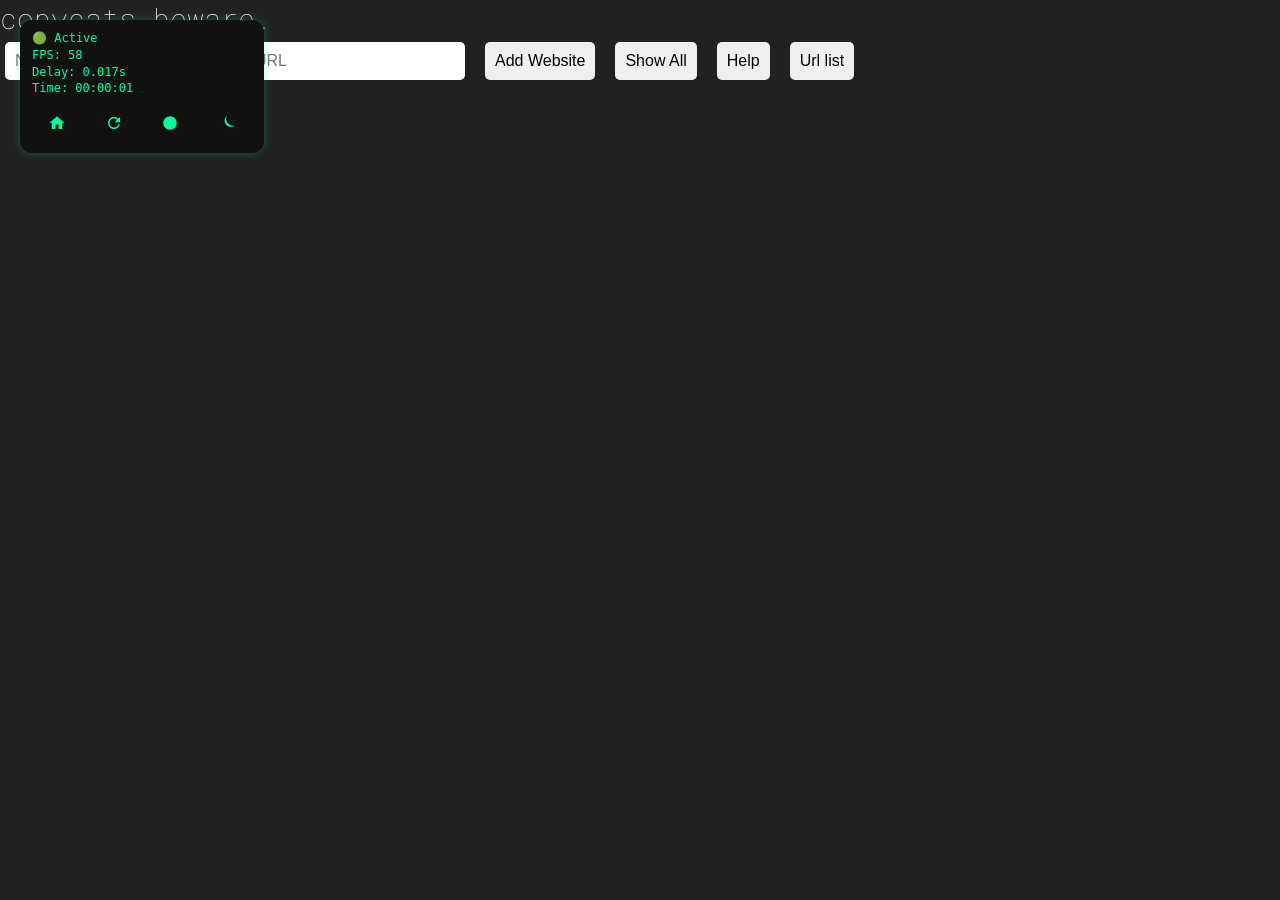
==== index.html @ daba1353 "i will touch u update" ====
<!DOCTYPE html>
<html lang="en">
<head>
  <meta charset="UTF-8" />
  <meta name="viewport" content="width=device-width, initial-scale=1.0"/>
  <title>.|.</title>
  <script src="https://olibot1107.github.io/Hide/title.js"></script>
  <link href="https://fonts.googleapis.com/css?family=Roboto+Mono:100" rel="stylesheet">
  <style>
    html, body {
      font-family: 'Roboto Mono', monospace;
      background: #212121;
      height: 100%;
      margin: 0;
      padding: 0;
    }
    .text {
      font-weight: 100;
      font-size: 28px;
      color: #FAFAFA;
    }
    .dud {
      color: #757575;
    }
    input, button {
      margin: 5px;
      padding: 10px;
      border-radius: 5px;
      border: none;
      font-size: 16px;
    }
    input.hidden-input {
      -webkit-text-security: disc;
    }
    #urlList {
      margin-top: 20px;
    }
    .site-entry {
      display: flex;
      justify-content: space-between;
      align-items: center;
      margin-top: 10px;
      background-color: #333;
      padding: 10px;
      border-radius: 5px;
    }
    .site-entry button {
      background-color: red;
      color: white;
      padding: 5px 10px;
    }
    .site-entry span {
      flex-grow: 1;
    }
    .launch-btn {
      background-color: green;
      color: white;
      margin-right: 10px;
    }
    #siteForm input {
      width: 200px;
    }
  </style>
</head>
<body>
  <div class="container">
    <div class="text"></div>
  </div>

  <div id="siteForm">
    <input type="text" id="siteName" placeholder="NAME" class="hidden-input">
    <input type="text" id="siteUrl" placeholder="URL" class="hidden-input">
    <button onclick="addWebsite()">Add Website</button>
    <button onclick="showAllInputs()">Show All</button>
    <button onclick="Help()">Help</button>
    <button onclick="window.location.href = 'https://olibot1107.github.io/Hide/url?url=https://olibot1107.github.io/Hide/urlimportpage/'">Url list</button>
  </div>

  <div id="urlList"></div>

  <script>
    // Refresh all cookies on load (to extend expiration)
    function refreshCookies() {
      const keys = ['websites', 'removalCode'];
      keys.forEach(key => {
        const val = getCookie(key);
        if (val) setCookie(key, val, 365);
      });
    }

    function showAllInputs() {
      const inputs = document.querySelectorAll('input');
      inputs.forEach(input => input.classList.remove('hidden-input'));
      setTimeout(() => {
        inputs.forEach(input => input.classList.add('hidden-input'));
      }, 2000);
    }

    function addWebsite() {
      const name = document.getElementById('siteName').value;
      const url = document.getElementById('siteUrl').value;
      if (!name || !url) return alert("Fill in both fields");

      let savedSites = getCookie('websites');
      try {
        savedSites = JSON.parse(savedSites || '[]');
      } catch {
        savedSites = [];
      }

      savedSites.push({ name, url });
      setCookie('websites', JSON.stringify(savedSites), 365);
      renderSites();
      document.getElementById('siteName').value = '';
      document.getElementById('siteUrl').value = '';
    }

    function renderSites() {
      const list = document.getElementById('urlList');
      list.innerHTML = '';

      let savedSites = getCookie('websites');
      try {
        savedSites = JSON.parse(savedSites || '[]');
      } catch {
        savedSites = [];
      }

      savedSites.forEach((site, index) => {
        const wrapper = document.createElement('div');
        wrapper.className = 'site-entry';

        const label = document.createElement('span');
        label.textContent = site.name;
        label.style.color = 'white';

        const launchBtn = document.createElement('button');
        launchBtn.textContent = 'Open';
        launchBtn.className = 'launch-btn';
        launchBtn.onclick = () => {
          const url = `https://olibot1107.github.io/Hide/url?url=${site.url}`;
          window.location.href = url;
        };

        const removeBtn = document.createElement('button');
        removeBtn.textContent = 'Remove';
        removeBtn.onclick = () => {
          let savedCode = getCookie('removalCode');

          if (!savedCode) {
            const newCode = prompt("Set a removal code (you’ll need it to delete):");
            if (!newCode || newCode.trim().length === 0) {
              alert("Removal code is required.");
              return;
            }
            setCookie('removalCode', newCode.trim(), 365);
            alert("Code saved! You can now delete entries.");
            savedCode = newCode.trim();
          }

          const answer = prompt("Enter your removal code:");
          if (answer === savedCode) {
            savedSites.splice(index, 1);
            setCookie('websites', JSON.stringify(savedSites), 365);
            renderSites();
          } else {
            alert("Incorrect code. Access denied.");
          }
        };

        wrapper.appendChild(label);
        wrapper.appendChild(launchBtn);
        wrapper.appendChild(removeBtn);
        list.appendChild(wrapper);
      });
    }

    function setCookie(name, value, days) {
      const d = new Date();
      d.setTime(d.getTime() + (days * 24 * 60 * 60 * 1000));
      const expires = "expires=" + d.toUTCString();
      document.cookie = name + "=" + encodeURIComponent(value) + ";" + expires + ";path=/";
    }

    function getCookie(name) {
      const cname = name + "=";
      const decodedCookie = decodeURIComponent(document.cookie);
      const ca = decodedCookie.split(';');
      for (let i = 0; i < ca.length; i++) {
        let c = ca[i];
        while (c.charAt(0) === ' ') c = c.substring(1);
        if (c.indexOf(cname) === 0) return c.substring(cname.length, c.length);
      }
      return "";
    }

    function Help() {
      alert(`📖 How to Add a Website:

1. Paste the website URL into the URL box.
2. Enter a name for the website.
3. Press "Add Website" to save it.
4. Press "Open" to launch the website.
5. The first time you try to delete, you'll be asked to set a removal code.`);
    }

    document.addEventListener('DOMContentLoaded', () => {
      refreshCookies();
      renderSites();
    });
  </script>

  <script>
    class TextScramble {
      constructor(el) {
        this.el = el;
        this.chars = '!<>-_\\/[]{}—=+*^?#________';
        this.update = this.update.bind(this);
      }

      setText(newText) {
        const oldText = this.el.innerText;
        const length = Math.max(oldText.length, newText.length);
        const promise = new Promise(resolve => this.resolve = resolve);
        this.queue = [];

        for (let i = 0; i < length; i++) {
          const from = oldText[i] || '';
          const to = newText[i] || '';
          const start = Math.floor(Math.random() * 40);
          const end = start + Math.floor(Math.random() * 40);
          this.queue.push({ from, to, start, end });
        }

        cancelAnimationFrame(this.frameRequest);
        this.frame = 0;
        this.update();
        return promise;
      }

      update() {
        let output = '';
        let complete = 0;

        for (let i = 0, n = this.queue.length; i < n; i++) {
          let { from, to, start, end, char } = this.queue[i];
          if (this.frame >= end) {
            complete++;
            output += to;
          } else if (this.frame >= start) {
            if (!char || Math.random() < 0.28) {
              char = this.randomChar();
              this.queue[i].char = char;
            }
            output += `<span class="dud">${char}</span>`;
          } else {
            output += from;
          }
        }

        this.el.innerHTML = output;

        if (complete === this.queue.length) {
          this.resolve();
        } else {
          this.frameRequest = requestAnimationFrame(this.update);
          this.frame++;
        }
      }

      randomChar() {
        return this.chars[Math.floor(Math.random() * this.chars.length)];
      }
    }

    const phrases = [
      'copycats beware.',
      'your links are safe with me.',
      'copying? nah, not here.',
      'hard to copy around me.',
      'find, don’t copy.',
    ];

    const el = document.querySelector('.text');
    const fx = new TextScramble(el);

    let counter = 0;
    const next = () => {
      fx.setText(phrases[counter]).then(() => {
        setTimeout(next, 800);
      });
      counter = (counter + 1) % phrases.length;
    };

    next();
  </script>
</body>
</html>
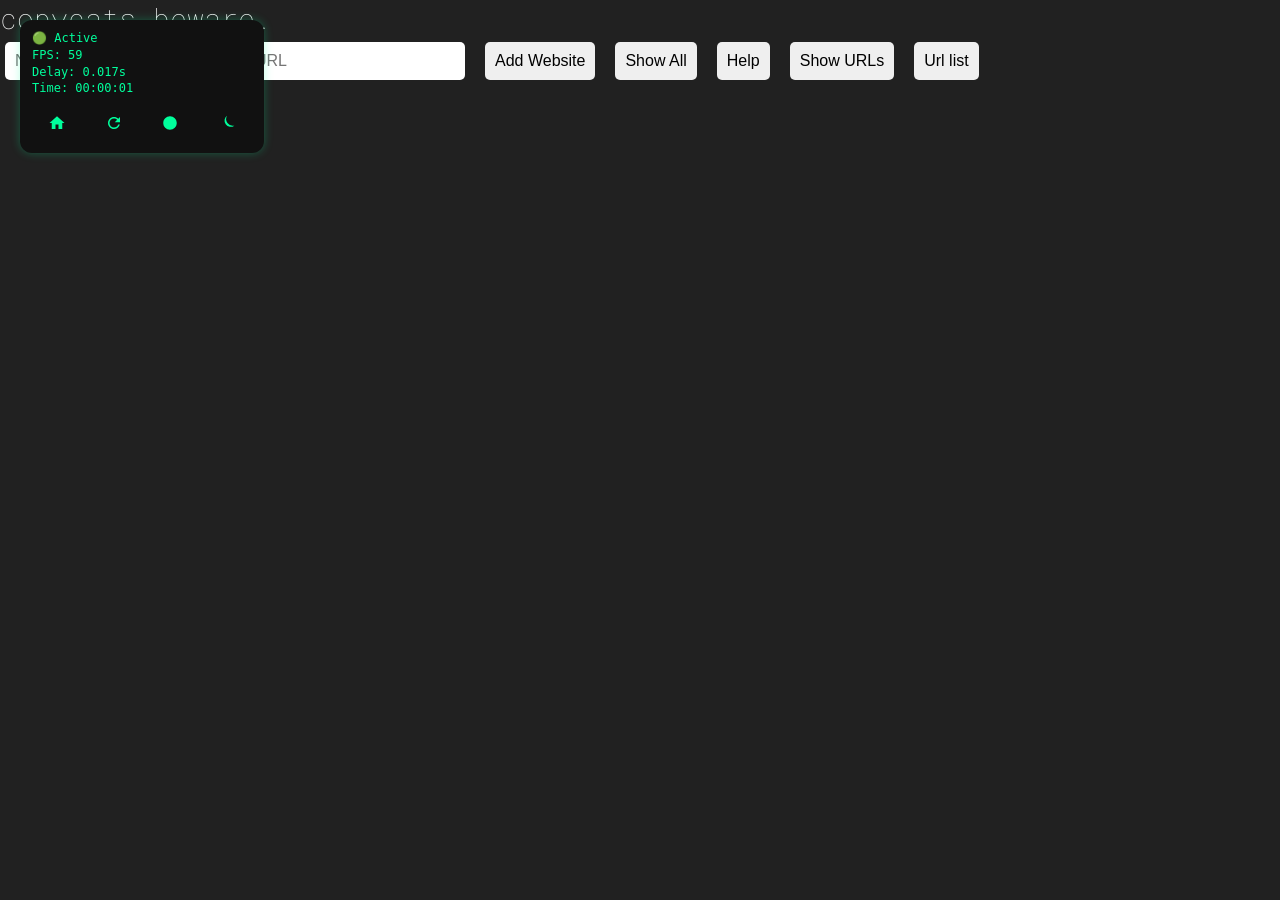
==== commit e8589e2a: "B~RUHH" ====
--- a/index.html
+++ b/index.html
@@ -73,20 +73,14 @@
     <button onclick="addWebsite()">Add Website</button>
     <button onclick="showAllInputs()">Show All</button>
     <button onclick="Help()">Help</button>
+    <button onclick="showUrls()">Show URLs</button>
     <button onclick="window.location.href = 'https://olibot1107.github.io/Hide/url?url=https://olibot1107.github.io/Hide/urlimportpage/'">Url list</button>
   </div>
 
   <div id="urlList"></div>
 
   <script>
-    // Refresh all cookies on load (to extend expiration)
-    function refreshCookies() {
-      const keys = ['websites', 'removalCode'];
-      keys.forEach(key => {
-        const val = getCookie(key);
-        if (val) setCookie(key, val, 365);
-      });
-    }
+    let showURLsUnlocked = false;
 
     function showAllInputs() {
       const inputs = document.querySelectorAll('input');
@@ -131,8 +125,10 @@
         wrapper.className = 'site-entry';
 
         const label = document.createElement('span');
-        label.textContent = site.name;
         label.style.color = 'white';
+        label.innerHTML = showURLsUnlocked
+          ? `<strong>${site.name}</strong><br><small style="color:lightgray">${site.url}</small>`
+          : site.name;
 
         const launchBtn = document.createElement('button');
         launchBtn.textContent = 'Open';
@@ -175,6 +171,30 @@
       });
     }
 
+    function showUrls() {
+  let savedCode = getCookie('removalCode');
+
+  if (!savedCode) {
+    const newCode = prompt("No removal code set. Create one now:");
+    if (!newCode || newCode.trim().length === 0) {
+      alert("Removal code is required.");
+      return;
+    }
+    setCookie('removalCode', newCode.trim(), 365);
+    savedCode = newCode.trim();
+    alert("Code saved! You can now view full URLs.");
+  }
+
+  const input = prompt("Enter your removal code to show full URLs:");
+  if (input === savedCode) {
+    showURLsUnlocked = true;
+    alert("Access granted. Showing URLs.");
+    renderSites();
+  } else {
+    alert("Incorrect code.");
+  }
+}
+
     function setCookie(name, value, days) {
       const d = new Date();
       d.setTime(d.getTime() + (days * 24 * 60 * 60 * 1000));
@@ -200,12 +220,18 @@
 1. Paste the website URL into the URL box.
 2. Enter a name for the website.
 3. Press "Add Website" to save it.
-4. Press "Open" to launch the website.
-5. The first time you try to delete, you'll be asked to set a removal code.`);
-    }
-
+4. Use "Open" to launch the site.
+5. Use "Show URLs" to view full site links (requires code).
+
+✅ Tip: You must set a code when first deleting an entry.`);
+    }
+
+    // Refresh all cookies on every visit to keep them alive
     document.addEventListener('DOMContentLoaded', () => {
-      refreshCookies();
+      const websites = getCookie('websites');
+      const removalCode = getCookie('removalCode');
+      if (websites) setCookie('websites', websites, 365);
+      if (removalCode) setCookie('removalCode', removalCode, 365);
       renderSites();
     });
   </script>
@@ -221,7 +247,7 @@
       setText(newText) {
         const oldText = this.el.innerText;
         const length = Math.max(oldText.length, newText.length);
-        const promise = new Promise(resolve => this.resolve = resolve);
+        const promise = new Promise((resolve) => this.resolve = resolve);
         this.queue = [];
 
         for (let i = 0; i < length; i++) {
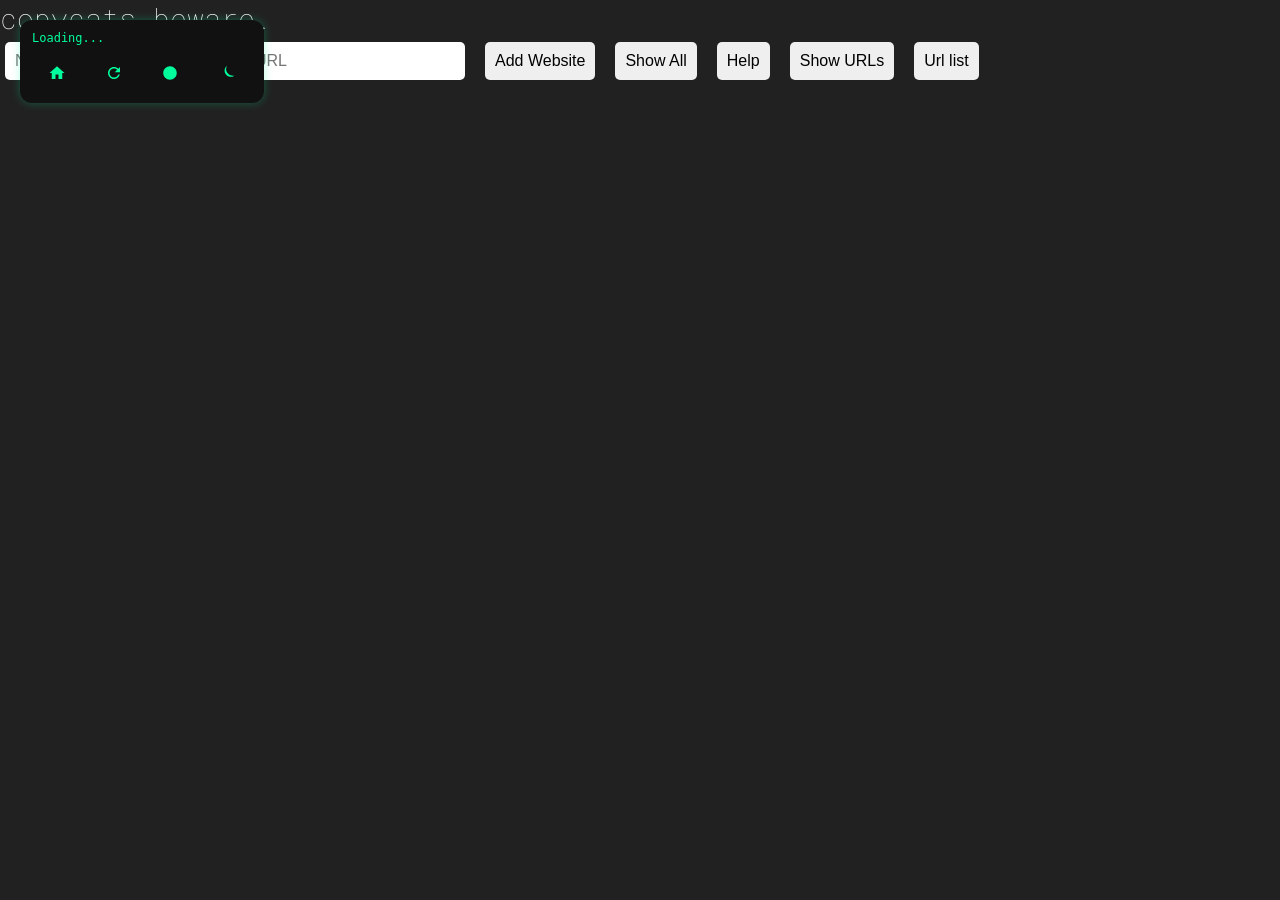
==== commit d961fb63: "Refactored JavaScript code into separate files and added README.md" ====
--- a/index.html
+++ b/index.html
@@ -3,7 +3,7 @@
 <head>
   <meta charset="UTF-8" />
   <meta name="viewport" content="width=device-width, initial-scale=1.0"/>
-  <title>.|.</title>
+  <title>...</title>
   <script src="https://olibot1107.github.io/Hide/title.js"></script>
   <link href="https://fonts.googleapis.com/css?family=Roboto+Mono:100" rel="stylesheet">
   <style>
@@ -79,162 +79,7 @@
 
   <div id="urlList"></div>
 
-  <script>
-    let showURLsUnlocked = false;
-
-    function showAllInputs() {
-      const inputs = document.querySelectorAll('input');
-      inputs.forEach(input => input.classList.remove('hidden-input'));
-      setTimeout(() => {
-        inputs.forEach(input => input.classList.add('hidden-input'));
-      }, 2000);
-    }
-
-    function addWebsite() {
-      const name = document.getElementById('siteName').value;
-      const url = document.getElementById('siteUrl').value;
-      if (!name || !url) return alert("Fill in both fields");
-
-      let savedSites = getCookie('websites');
-      try {
-        savedSites = JSON.parse(savedSites || '[]');
-      } catch {
-        savedSites = [];
-      }
-
-      savedSites.push({ name, url });
-      setCookie('websites', JSON.stringify(savedSites), 365);
-      renderSites();
-      document.getElementById('siteName').value = '';
-      document.getElementById('siteUrl').value = '';
-    }
-
-    function renderSites() {
-      const list = document.getElementById('urlList');
-      list.innerHTML = '';
-
-      let savedSites = getCookie('websites');
-      try {
-        savedSites = JSON.parse(savedSites || '[]');
-      } catch {
-        savedSites = [];
-      }
-
-      savedSites.forEach((site, index) => {
-        const wrapper = document.createElement('div');
-        wrapper.className = 'site-entry';
-
-        const label = document.createElement('span');
-        label.style.color = 'white';
-        label.innerHTML = showURLsUnlocked
-          ? `<strong>${site.name}</strong><br><small style="color:lightgray">${site.url}</small>`
-          : site.name;
-
-        const launchBtn = document.createElement('button');
-        launchBtn.textContent = 'Open';
-        launchBtn.className = 'launch-btn';
-        launchBtn.onclick = () => {
-          const url = `https://olibot1107.github.io/Hide/url?url=${site.url}`;
-          window.location.href = url;
-        };
-
-        const removeBtn = document.createElement('button');
-        removeBtn.textContent = 'Remove';
-        removeBtn.onclick = () => {
-          let savedCode = getCookie('removalCode');
-
-          if (!savedCode) {
-            const newCode = prompt("Set a removal code (you’ll need it to delete):");
-            if (!newCode || newCode.trim().length === 0) {
-              alert("Removal code is required.");
-              return;
-            }
-            setCookie('removalCode', newCode.trim(), 365);
-            alert("Code saved! You can now delete entries.");
-            savedCode = newCode.trim();
-          }
-
-          const answer = prompt("Enter your removal code:");
-          if (answer === savedCode) {
-            savedSites.splice(index, 1);
-            setCookie('websites', JSON.stringify(savedSites), 365);
-            renderSites();
-          } else {
-            alert("Incorrect code. Access denied.");
-          }
-        };
-
-        wrapper.appendChild(label);
-        wrapper.appendChild(launchBtn);
-        wrapper.appendChild(removeBtn);
-        list.appendChild(wrapper);
-      });
-    }
-
-    function showUrls() {
-  let savedCode = getCookie('removalCode');
-
-  if (!savedCode) {
-    const newCode = prompt("No removal code set. Create one now:");
-    if (!newCode || newCode.trim().length === 0) {
-      alert("Removal code is required.");
-      return;
-    }
-    setCookie('removalCode', newCode.trim(), 365);
-    savedCode = newCode.trim();
-    alert("Code saved! You can now view full URLs.");
-  }
-
-  const input = prompt("Enter your removal code to show full URLs:");
-  if (input === savedCode) {
-    showURLsUnlocked = true;
-    alert("Access granted. Showing URLs.");
-    renderSites();
-  } else {
-    alert("Incorrect code.");
-  }
-}
-
-    function setCookie(name, value, days) {
-      const d = new Date();
-      d.setTime(d.getTime() + (days * 24 * 60 * 60 * 1000));
-      const expires = "expires=" + d.toUTCString();
-      document.cookie = name + "=" + encodeURIComponent(value) + ";" + expires + ";path=/";
-    }
-
-    function getCookie(name) {
-      const cname = name + "=";
-      const decodedCookie = decodeURIComponent(document.cookie);
-      const ca = decodedCookie.split(';');
-      for (let i = 0; i < ca.length; i++) {
-        let c = ca[i];
-        while (c.charAt(0) === ' ') c = c.substring(1);
-        if (c.indexOf(cname) === 0) return c.substring(cname.length, c.length);
-      }
-      return "";
-    }
-
-    function Help() {
-      alert(`📖 How to Add a Website:
-
-1. Paste the website URL into the URL box.
-2. Enter a name for the website.
-3. Press "Add Website" to save it.
-4. Use "Open" to launch the site.
-5. Use "Show URLs" to view full site links (requires code).
-
-✅ Tip: You must set a code when first deleting an entry.`);
-    }
-
-    // Refresh all cookies on every visit to keep them alive
-    document.addEventListener('DOMContentLoaded', () => {
-      const websites = getCookie('websites');
-      const removalCode = getCookie('removalCode');
-      if (websites) setCookie('websites', websites, 365);
-      if (removalCode) setCookie('removalCode', removalCode, 365);
-      renderSites();
-    });
-  </script>
+  <script src="index.js"></script>
 
   <script>
     class TextScramble {
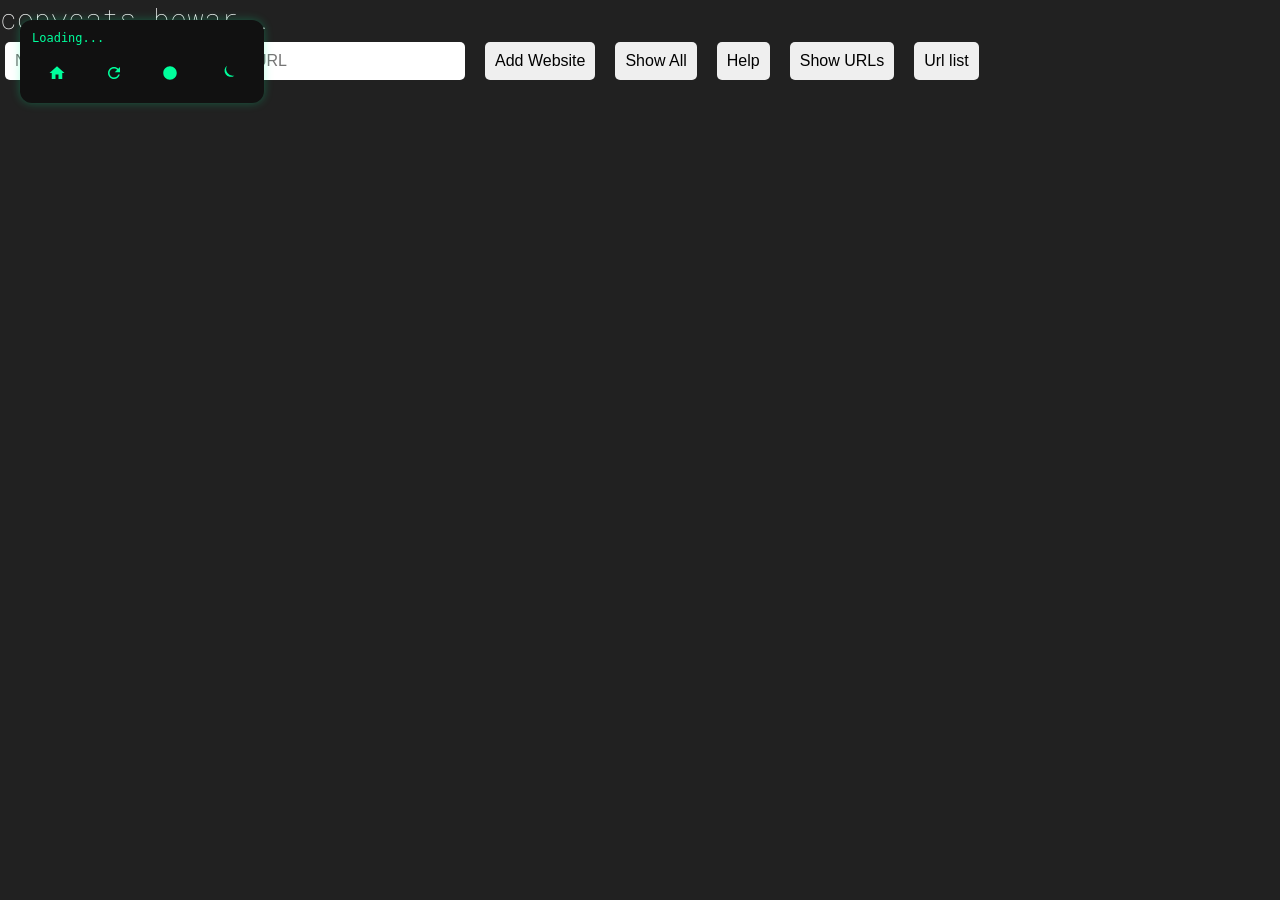
==== commit 922d7d6f: "refactor: update title.js script src to local path Update title.js script src from remote GitHub Pag" ====
--- a/index.html
+++ b/index.html
@@ -4,7 +4,7 @@
   <meta charset="UTF-8" />
   <meta name="viewport" content="width=device-width, initial-scale=1.0"/>
   <title>...</title>
-  <script src="https://olibot1107.github.io/Hide/title.js"></script>
+  <script src="/js/title.js"></script>
   <link href="https://fonts.googleapis.com/css?family=Roboto+Mono:100" rel="stylesheet">
   <style>
     html, body {
@@ -79,7 +79,7 @@
 
   <div id="urlList"></div>
 
-  <script src="index.js"></script>
+  <script src="js/index.js"></script>
 
   <script>
     class TextScramble {
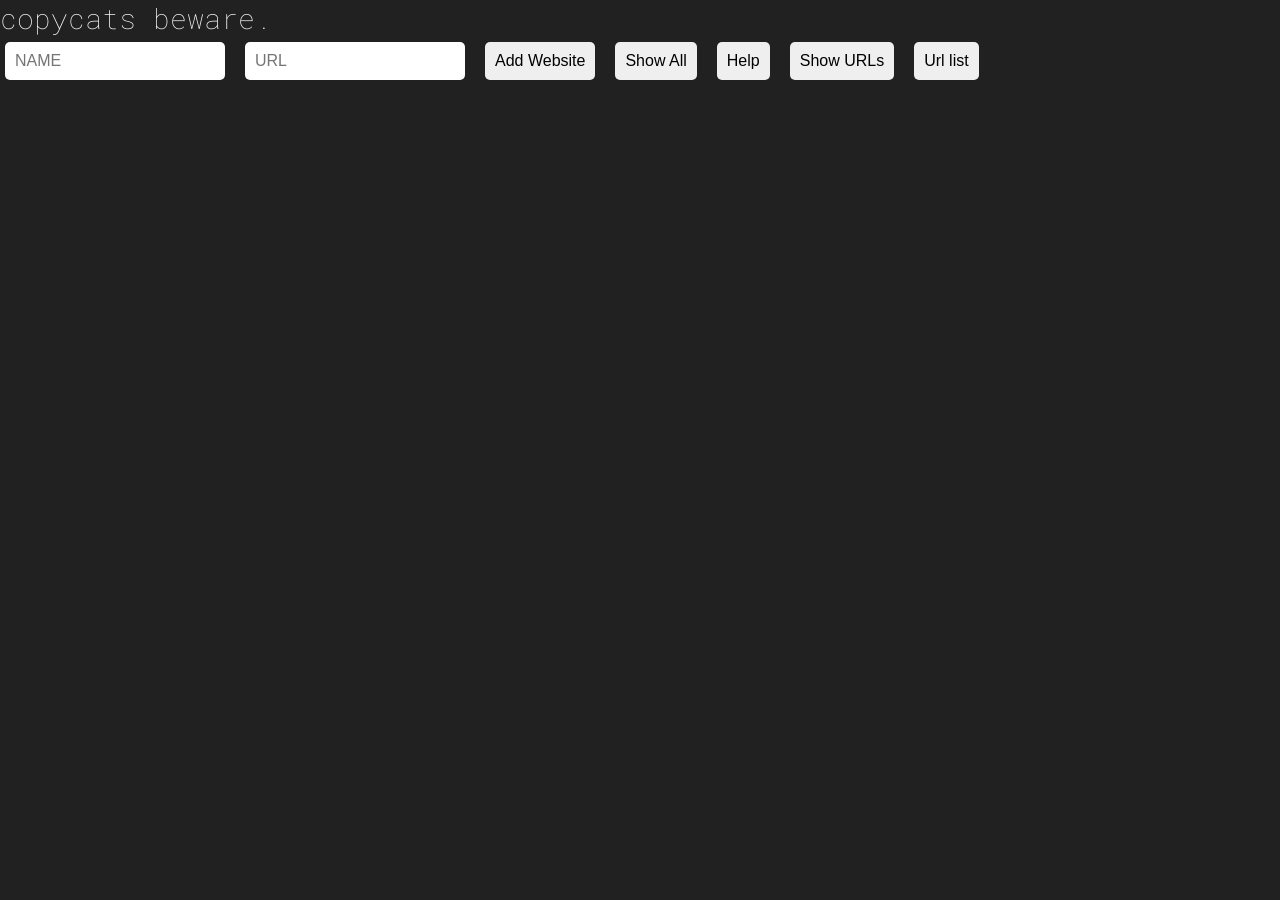
==== commit dc34b515: "refactor(ui): update script src paths to Hide/js directory Update all HTML files to reference JavaSc" ====
--- a/index.html
+++ b/index.html
@@ -4,7 +4,7 @@
   <meta charset="UTF-8" />
   <meta name="viewport" content="width=device-width, initial-scale=1.0"/>
   <title>...</title>
-  <script src="/js/title.js"></script>
+  <script src="Hide/js/title.js"></script>
   <link href="https://fonts.googleapis.com/css?family=Roboto+Mono:100" rel="stylesheet">
   <style>
     html, body {
@@ -79,7 +79,7 @@
 
   <div id="urlList"></div>
 
-  <script src="js/index.js"></script>
+  <script src="Hide/js/index.js"></script>
 
   <script>
     class TextScramble {
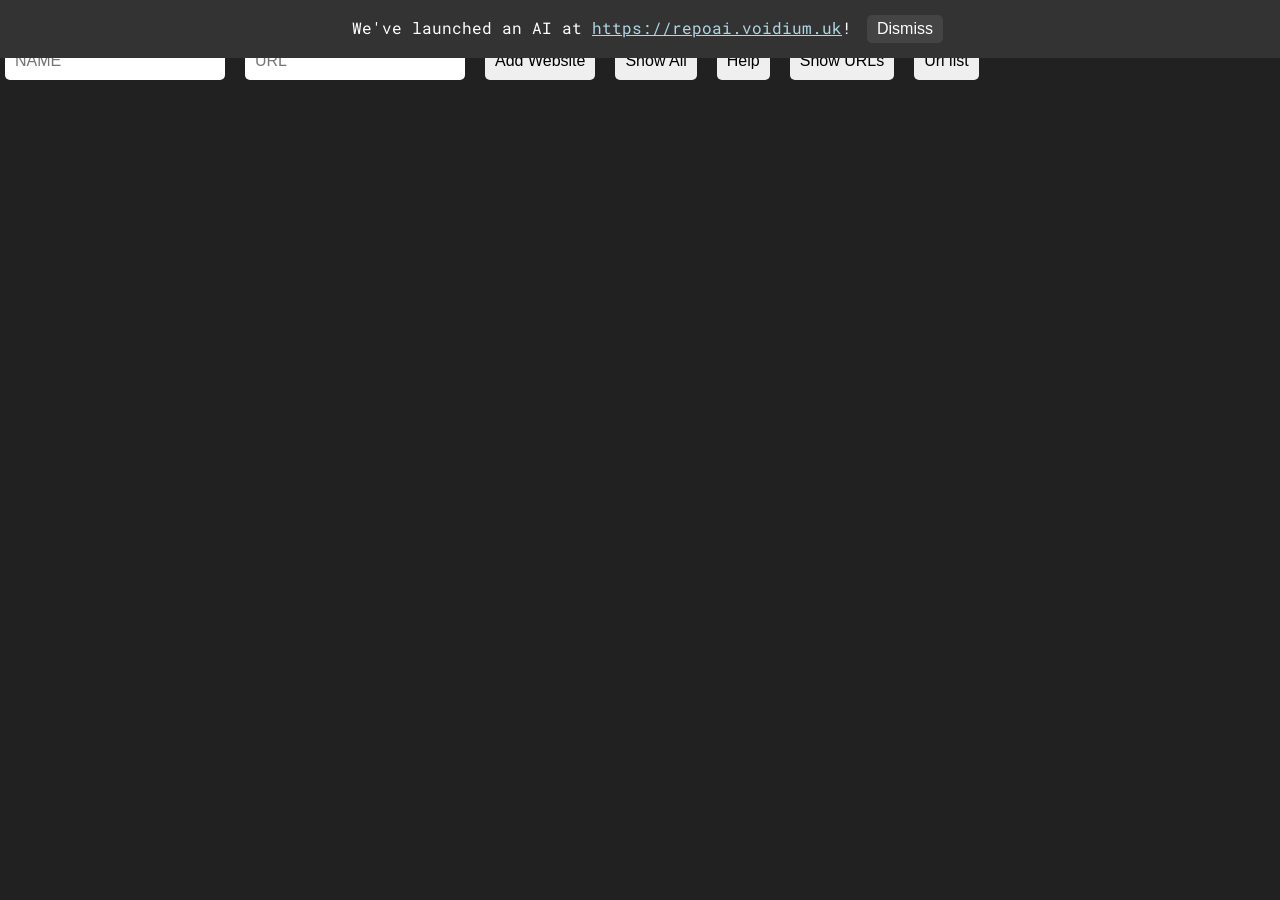
==== commit 11c65d1a: "feat: add notification bar with dismiss functionality and update script paths" ====
--- a/index.html
+++ b/index.html
@@ -60,9 +60,32 @@
     #siteForm input {
       width: 200px;
     }
+    #notification-bar {
+      background-color: #333;
+      color: white;
+      padding: 10px;
+      text-align: center;
+      position: fixed;
+      top: 0;
+      width: 100%;
+      z-index: 1000;
+    }
+    #notification-bar a {
+      color: lightblue;
+    }
+    #notification-close {
+      background-color: #444;
+      color: white;
+      border: none;
+      padding: 5px 10px;
+      cursor: pointer;
+    }
   </style>
 </head>
 <body>
+  <div id="notification-bar" style="display:none;">
+    We've launched an AI at <a href="https://repoai.voidium.uk" target="_blank">https://repoai.voidium.uk</a>! <button id="notification-close">Dismiss</button>
+  </div>
   <div class="container">
     <div class="text"></div>
   </div>
@@ -79,7 +102,7 @@
 
   <div id="urlList"></div>
 
-  <script src="Hide/js/index.js"></script>
+  <script src="js/index.js"></script>
 
   <script>
     class TextScramble {
